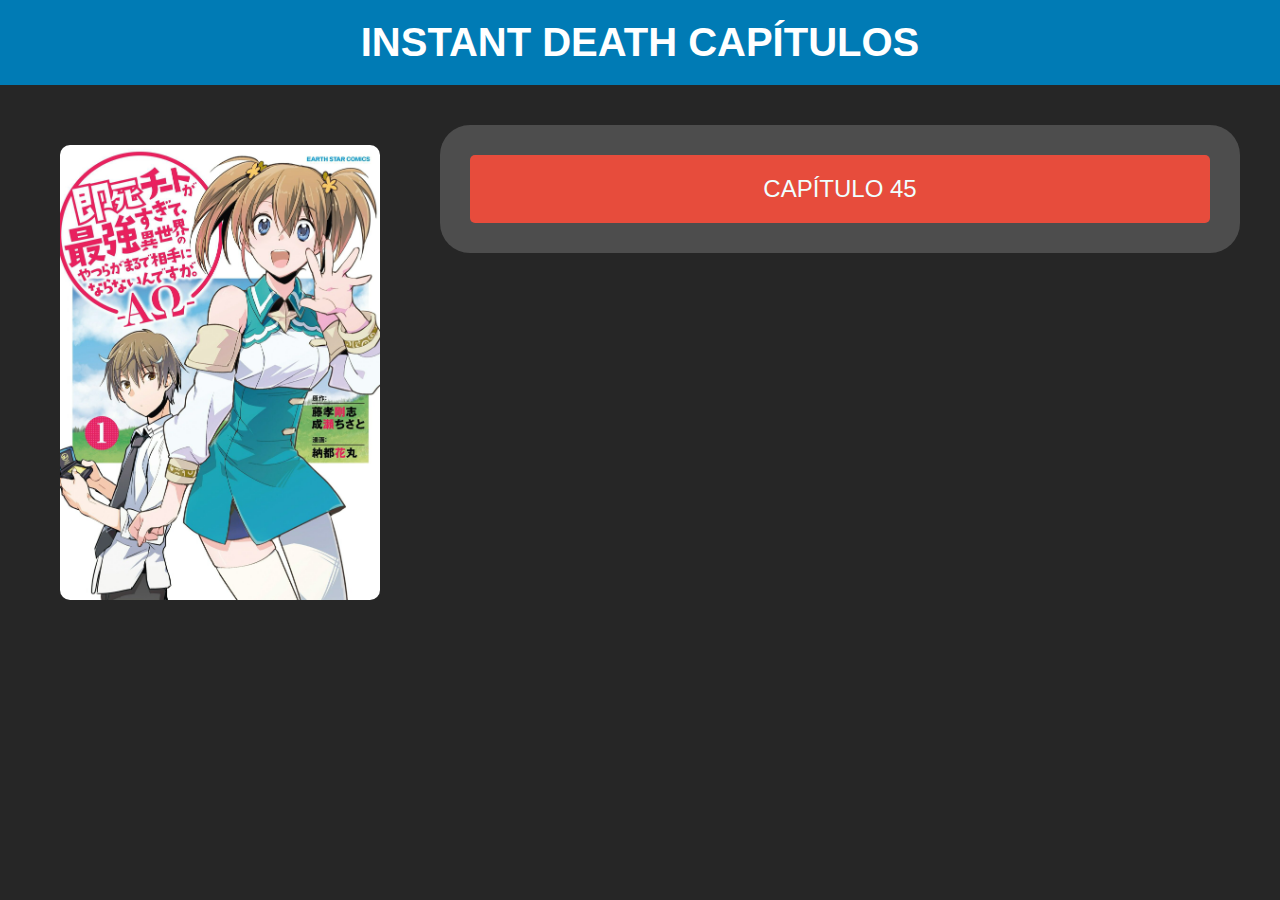
==== index.html @ bbd68d15 "Create index.html" ====
<!DOCTYPE html>
<html lang="es">
<head>
    <meta charset="UTF-8">
    <meta name="viewport" content="width=device-width, initial-scale=1.0">
    <title>Instant Death Capítulos</title>
    <style>
        body {
            font-family: Arial, sans-serif;
            margin: 0;
            padding: 0;
            background-color: #262626;
        }
        img{
            width: 70%;
            border-radius: 10px;
        }
        header {
            background-color: #007bb5;
            color: white;
            text-align: center;
            padding: 20px;
            font-size: 2.5em;
            font-weight: bold;
        }
        main {
            display: flex;
            flex-direction: column;
            align-items: center;
            padding: 40px;
            gap: 40px;
        }
        .container {
            background-color: #4d4d4d;
            padding: 30px;
            border-radius: 30px;
            display: flex;
            flex-direction: column;
            gap: 20px;
        }
        .chapter-button {
            background-color: #e74c3c;
            color: white;
            padding: 20px;
            border: none;
            border-radius: 5px;
            text-align: center;
            font-size: 1.5em;
            cursor: pointer;
            transition: background-color 0.3s ease;
            max-width: 100%;
        }
        .chapter-button:hover {
            background-color: #c0392b;
        }
        .right-panel {
            background-color: #262626;
            color: white;
            display: flex;
            align-items: center;
            justify-content: center;
            width: 100%;
            height: auto;
            flex-shrink: 0;
            text-align: center;
            font-size: 1.5em;
            padding: 20px;
            box-sizing: border-box;
        }
        a{
            color: azure;
            text-decoration: none;
        }
        @media (min-width: 769px) {
            main {
                flex-direction: row;
                justify-content: flex-start;
                align-items: flex-start;
            }
            .right-panel {
                width: 30%;
                height: auto; /* Se ajustará automáticamente al contenido */
            }
            .container {
                width: 70%;
            }
            img {
                width: 100%; /* La imagen ocupará todo el ancho del contenedor right-panel */
            }
        }
    </style>
</head>
<body>
    <header>
        INSTANT DEATH CAPÍTULOS
    </header>
    <main>
        <div class="right-panel">
            <img src="0.jpeg" alt="Imagen">
        </div>
        <div class="container">
            <button class="chapter-button"><a href="Cap_44/Index.html">CAPÍTULO 45</a></button>

        </div>
    </main>
</body>
</html>
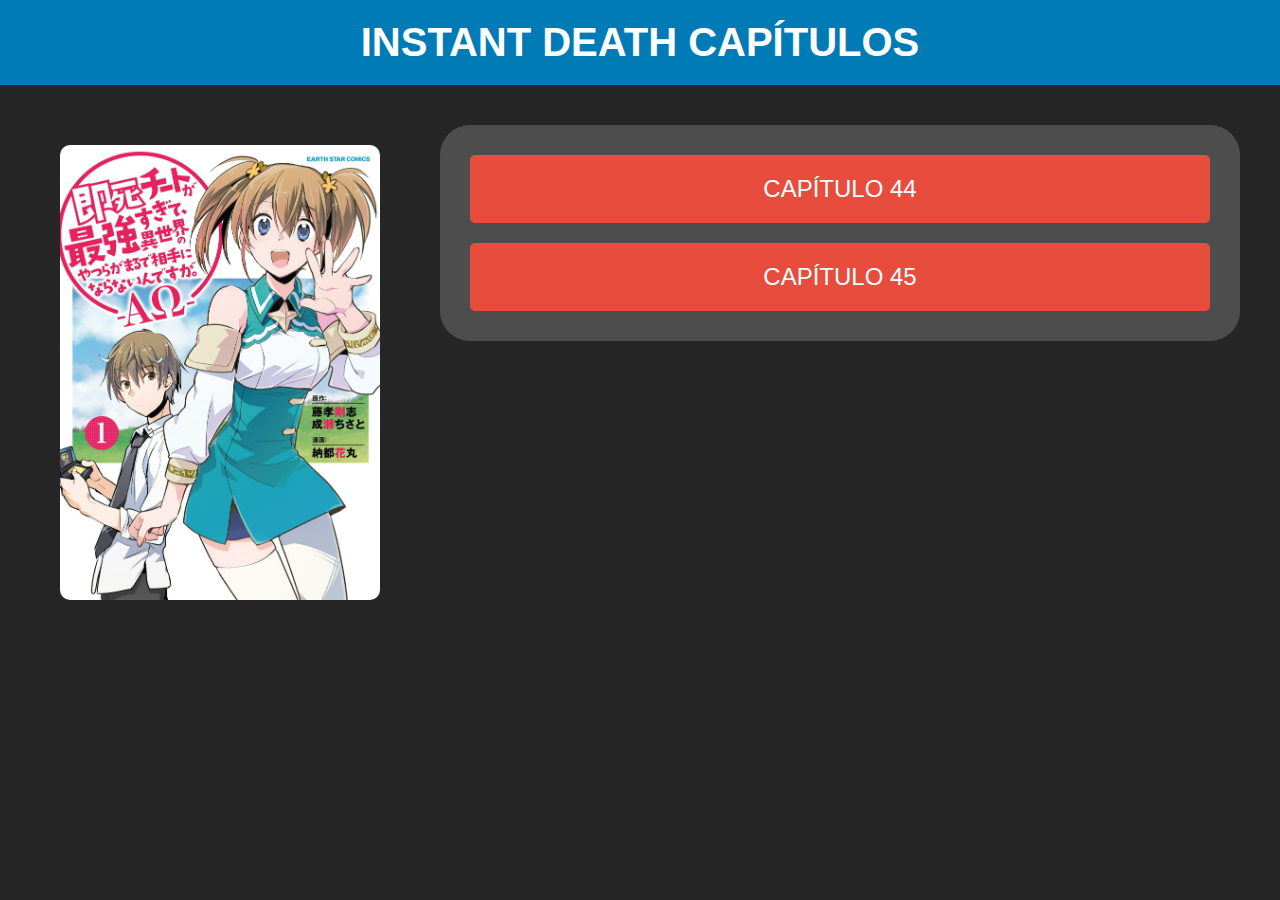
==== commit 7e5f1dd6: "Update index.html" ====
--- a/index.html
+++ b/index.html
@@ -99,7 +99,8 @@
             <img src="0.jpeg" alt="Imagen">
         </div>
         <div class="container">
-            <button class="chapter-button"><a href="Cap_44/Index.html">CAPÍTULO 45</a></button>
+            <button class="chapter-button"><a href="Cap_44/index.html">CAPÍTULO 44</a></button>
+            <button class="chapter-button"><a href="Cap_45/index.html">CAPÍTULO 45</a></button>
 
         </div>
     </main>
